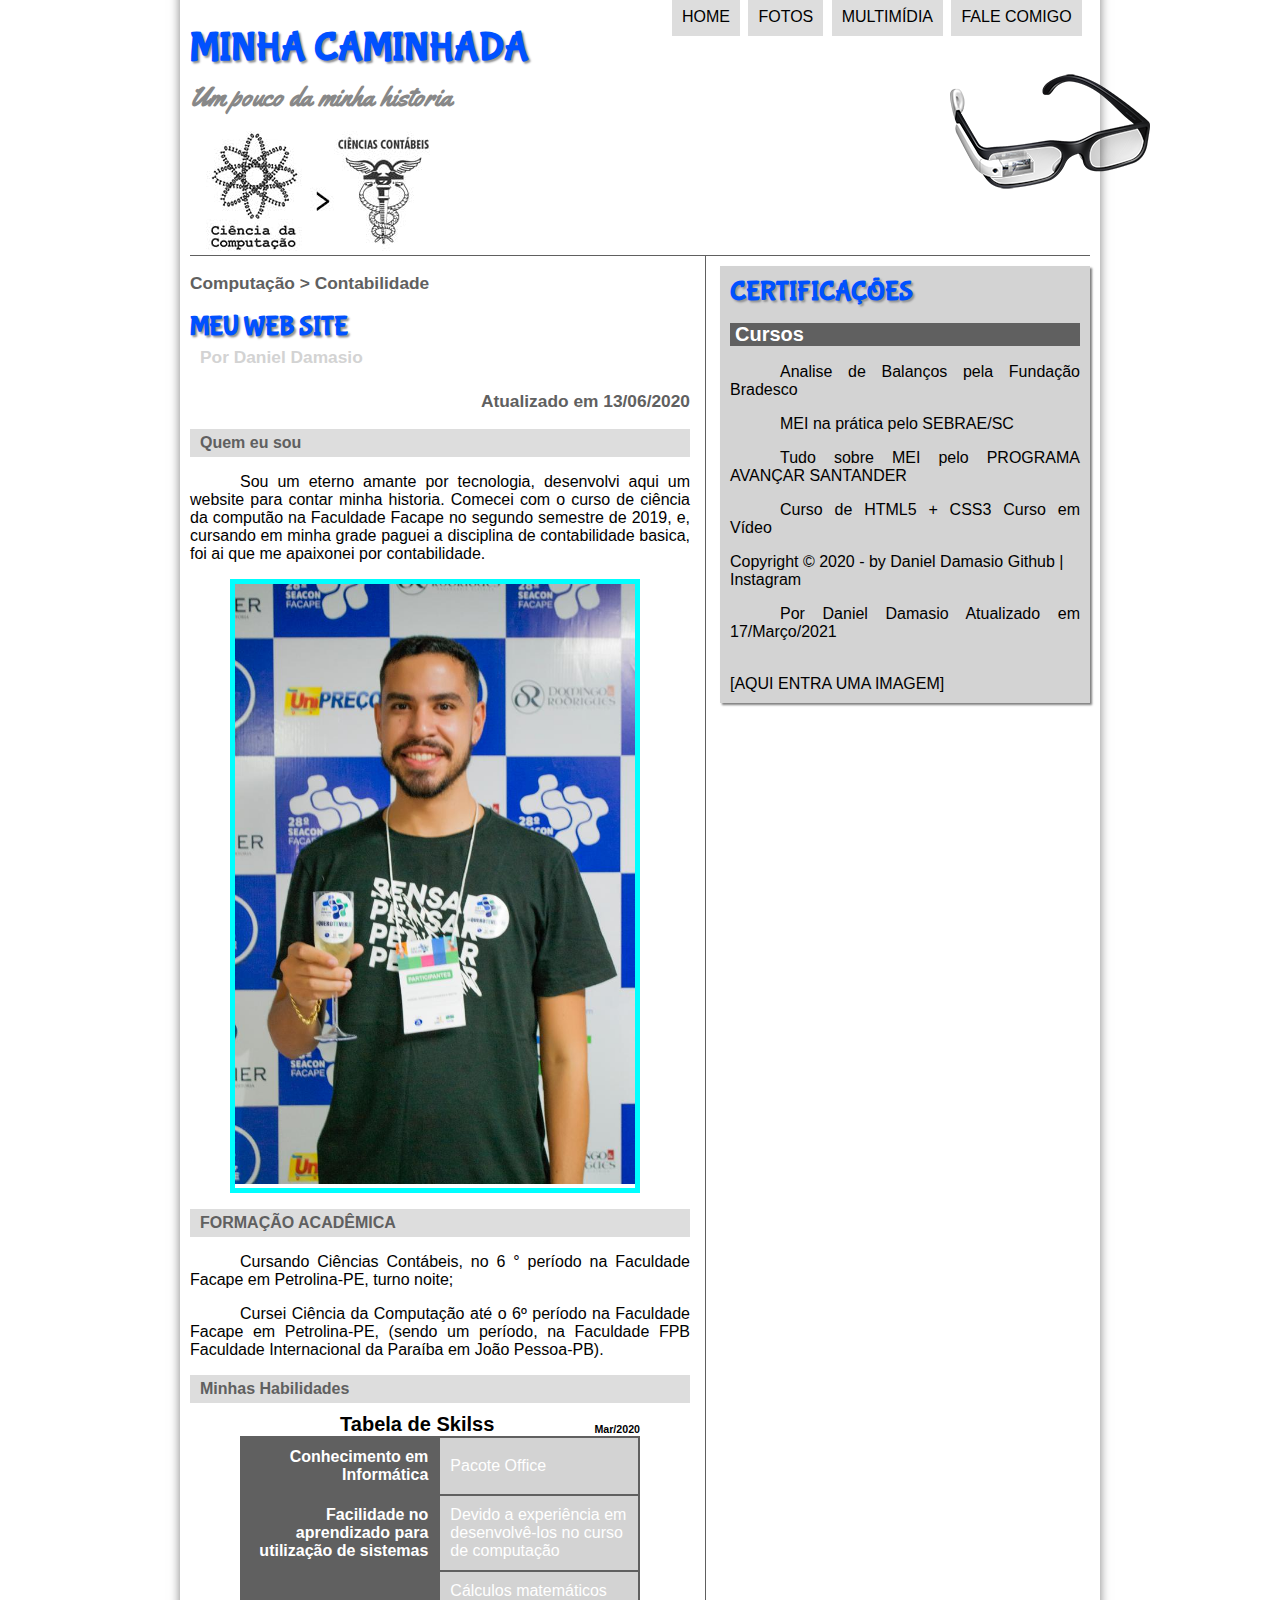
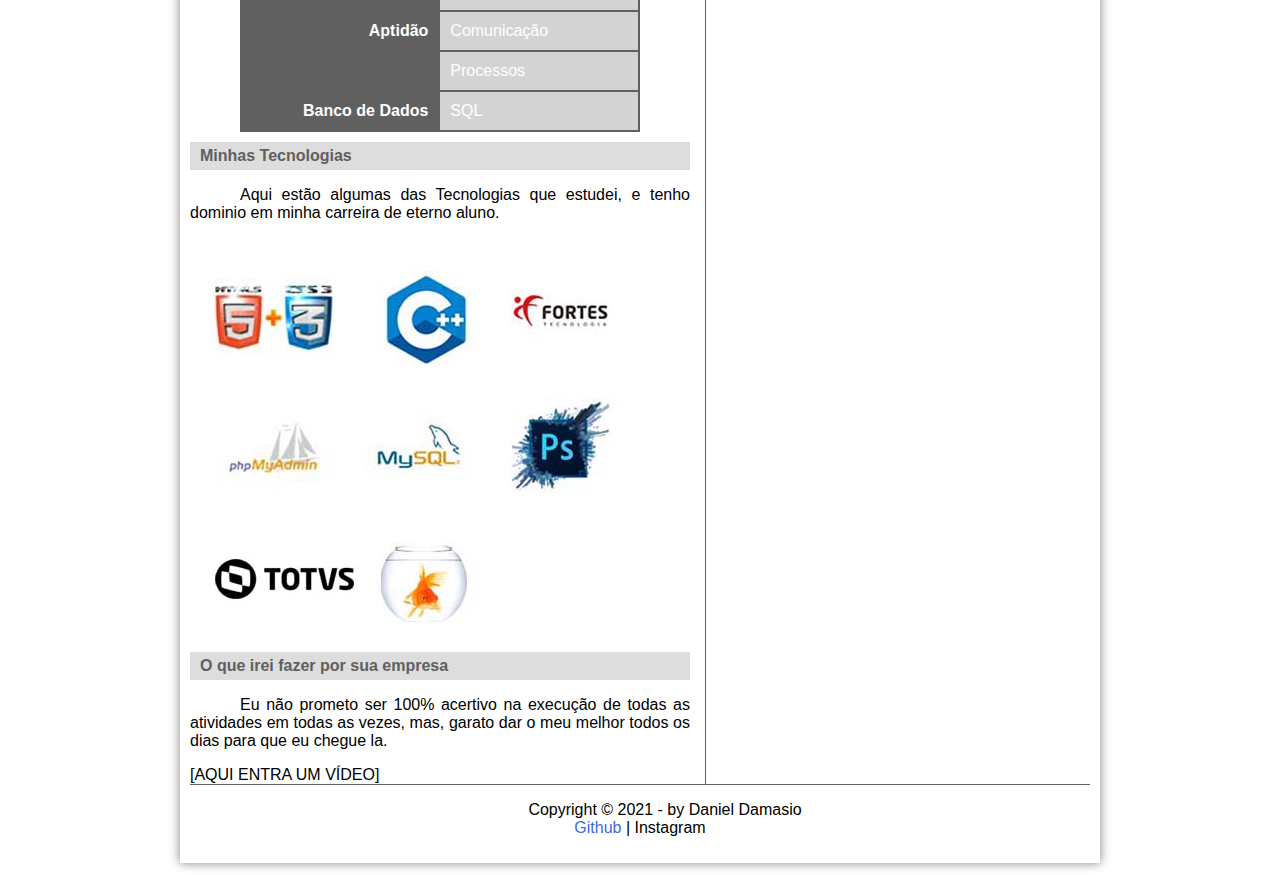
==== index.html @ c967d86a "subi os arquivos do meu site" ====
﻿<!DOCTYPE html>

<html lang="pt-br">
<head>

    <meta charset="utf-8" />
    <title>www.Daniel.com.br</title>
    <link rel="stylesheet" type="text/css" href="estilos.css" />
    <script language="text/javascript" src="_pacote/_javascript/funcoes.js"></script>

</head>

<body>
    
    <div id="interface">
        <header id="cabecalho">

            <h1> MINHA CAMINHADA </h1>
            <h2>Um pouco da minha historia</h2>

            <img id="icone" src="_pacote/_imagens/glass-oculos-preto-peq.png" /> 

             <nav id="menu" onmouseout="mudaFoto('_pacote/_imagens/glass-oculos-preto-peq.png')">
                <h1>Menu Principal</h1>
                <ul type="disc">
                    <li onmousemove="mudaFoto('_pacote/_imagens/home.png')"><a href="_pacote/index.html">Home</a></li>
                    <li onmouseover="mudaFoto('_pacote/_imagens/fotos.png')"><a href="_pacote/fotos.html">Fotos</a></li>
                    <li onmouseover="mudaFoto('_pacote/_imagens/multimidia.png')"><a href="_pacote/multimidia.html">Multimídia</a></li>
                    <li onmouseover="mudaFoto('_pacote/_imagens/contato.png')"><a href="_pacote/fale-conosco.html">Fale comigo</a></li>
                </ul type="disc">
            </nav> 
        </header>
        <section id="corpo">
            <article id="noticia-principal">
                <header id="cabecalho-artigo">
                    <hgroup>
                        <h3>Computação > Contabilidade</h3>
                        <h1>MEU WEB SITE</h1>
                        <h2>Por Daniel Damasio</h2>
                        <h3 class="direita">Atualizado em 13/06/2020</h3>
                    </hgroup>
                </header>
                <h2>Quem eu sou</h2>
                <p style="text-align: justify;">Sou um eterno amante por tecnologia, desenvolvi aqui um website para contar minha historia. Comecei com o curso de ciência da computão na Faculdade Facape no segundo semestre de 2019, e, cursando em minha grade paguei a disciplina de contabilidade basica, foi ai que me apaixonei por contabilidade. </p>

                <figure class="foto-legenda">

                    <img id="icone" src="_pacote/_meustrabalhos/_eu_facape.jpg" />
                    <figcaption>
                        <h3> Computação</h3>
                        <p>Contabilidade</p>
                    </figcaption>

                </figure>

                <h2>FORMAÇÃO ACADÊMICA</h2>
                <p>Cursando Ciências Contábeis, no 6 ° período na Faculdade Facape em Petrolina-PE, turno noite;</p>
                <p>Cursei Ciência da Computação até o 6º período na Faculdade Facape em Petrolina-PE, (sendo um período, na Faculdade FPB Faculdade Internacional da Paraíba em João Pessoa-PB).</p>
                    
                <h2>Minhas Habilidades</h2>
                <table id="tabelaspec">
                    <caption><b> Tabela de Skilss <span>Mar/2020</span></b></caption>
                    <tr><td class="ce">Conhecimento em Informática</td><td class="cd">Pacote Office</td></tr>
                    <tr><td rowspan="2" class="ce">Facilidade no aprendizado para utilização de sistemas</td><td class="cd">Devido a experiência em desenvolvê-los no curso de computação</td></tr>
                    <tr><td class="cd">Cálculos matemáticos</td></tr>
                    <tr><td rowspan="2" class="ce">Aptidão</td> <td class="cd">Comunicação</td></tr>
                    <tr><td class="cd">Processos</td></tr>
                    <tr><td class="ce">Banco de Dados</td> <td class="cd">SQL</td></tr>
                </table>
                <h2>Minhas Tecnologias</h2>
                <p>Aqui estão algumas das Tecnologias que estudei, e tenho dominio em minha carreira de eterno aluno.</p>
                <img id="" src="_pacote/_minhastecnologias/_tecnologias.jpg" />
                <h2>O que irei fazer por sua empresa</h2>
                <p>Eu não prometo ser 100% acertivo na execução de todas as atividades em todas as vezes, mas, garato dar o meu melhor todos os dias para que eu chegue la.</p>

                [AQUI ENTRA UM VÍDEO]
            </article>
        </section>

        <aside id="lateral">
            <h1>CERTIFICAÇÕES</h1>
            <h2>Cursos</h2>
            <p>Analise de Balanços pela Fundação Bradesco</p>
            <p>MEI na prática pelo SEBRAE/SC</p>
            <p>Tudo sobre MEI pelo PROGRAMA AVANÇAR SANTANDER</p>
            <p>Curso de HTML5 + CSS3 Curso em Vídeo</p>
            Copyright &copy; 2020 - by Daniel Damasio Github | Instagram


            <p>
                Por Daniel Damasio Atualizado em 17/Março/2021
            </p>
            <br />[AQUI ENTRA UMA IMAGEM]
        </aside>
        <footer id="rodape">
            <p>
                Copyright &copy; 2021 - by Daniel Damasio <br />
                <a href="https://www.youtube.com/channel/UCUN9lhwfMJRxMVuet7Shg0w" target="_blank"> Github  </a>
                | Instagram
            </p>
        </footer>

    </div>
</body>
</html>
---- estilos.css ----
﻿
@charset "UTF-8";
@import url('https://fonts.googleapis.com/css2?family=Yellowtail&display=swap');
@font-face {
    font-family: 'FonteLogo';
    src: url("_pacote/_fonts/bubblegum-sans-regular.otf");
}


body {
    font-family: Arial, sans-serif;
    color: black;
}

/* Formatando Interface*/

div#interface {
    width: 900px;
    background-color: #ffffff;
    margin: -20px auto 10px auto;
    box-shadow: 0px 0px 10px rgba(0,0,0,0.5);
    padding: 10px;
}

h1 {
    font-family: FonteLogo;
    font-size: 30pt;
    color: rgb(0, 81, 255);
    text-shadow: 2px 2px 2px rgb(147, 147, 148);
    padding: 0px;
    margin-bottom: 0px
}

p {
    text-align: justify;
    text-indent: 50px;
}

a{
    color: royalblue;
    text-decoration: none;
}
a:hover{
    text-decoration: underline;
}

header#cabecalho img#icone{
    position: absolute;
    left: 950px;
    top: 70px;
}

header#cabecalho {
    border-bottom: 1px #606060 solid;
    height: 230px;
    background: url("_pacote/_imagens/_cursos.jpg")no-repeat 0px 90px;
}
header#cabecalho h2 {
    font-family: 'Yellowtail', cursive;
    font-size: 20pt;
    color: #888888;
    padding: 0px;
    margin-top: 8px;
}

/*Formatação de imagens com Legendas*/ 
figure.foto-legenda{
    position: relative;
    border: 5px solid aqua;
    box-shadow: 1px 1px 5px white;
    width: 400px;

}

figure.foto-legenda img{
    width: 100%;
    height: 100%;
}

figure.foto-legenda figcaption {
    position: absolute;
    top: 0px;
    color: white;
    background-color: rgba(0,0,0,.4);
    opacity: 0;
    width: 100%;
    height: 100%;
    padding: 10px;
    box-sizing: border-box;
    transition: opacity 1s;
}

figure.foto-legenda:hover figcaption{
    opacity:1;
}
/*Formatação do Menu*/

nav#menu{
   display: block;
}
nav#menu ul {
   list-style: none;
   text-transform: uppercase;
   position: absolute; 
   top: -20px;
   left: 630px;
}
    
nav#menu li{
    display: inline-block;
    background-color: #dddddd;
    padding: 10px;
    margin: 2px;
    transition: 1s;
}
nav#menu li:hover{
    background-color: #606060;
}

nav#menu a{
    color: #000000;
    text-decoration: none;

}

nav#menu a:hover{
    color: #ffffff;
    text-decoration: underline;
}
nav#menu h1{
    display: none;

}
    
/* Dividindo em blocos a Interface*/

section#corpo {
    display: block;
    width: 500px;
    float: left;
    border-right: 1px solid #606060;
    padding-right: 15px;
}

article#noticia-principal h2{
    font-size: 12pt;
    color: #606060;
    background-color: #dddddd;
    padding: 5px 0px 5px 10px;
    margin: 10px 0px 10px 0px;
   
}

header#cabecalho-artigo h1{
    font-family: FonteLogo, sans-serif;
    font-size: 20pt;
    margin-bottom: 0px;
    margin-top: 0px;
}
header#cabecalho-artigo h2{
    font-size: 13pt;
    margin: 0px;
    background-color: #ffffff;
    color: lightgray;
}
header#cabecalho-artigo h3{
    font-size: 13pt;
    color: #606060;   
}
.direita {
    text-align: right;
}

aside#lateral {
    display: block;
    width: 350px;
    float: right;
    background-color: lightgray;
    padding: 10px;
    margin-top: 10px;
    box-shadow: 2px 2px 2px rgba(0, 0, 0, .5);
}
    
aside#lateral h1{
    font-family: FonteLogo, sans-serif;
    font-size: 20pt;
    margin-top: 0px;
}
aside#lateral h2{
    background-color: #606060;
    font-size: 15pt;
    color: white;
    padding-left: 5px;
}
footer#rodape{
    border-top: 1px solid #606060;
    clear: both;
}
footer#rodape p{
    text-align: center;  
}

/*Formatacao de tabelas e em suas classes*/

table#tabelaspec {
    border: 1px solid #606060;
    border-spacing: 0px;
    margin-left: auto;
    margin-right: auto;
    width: 80%;

}
table#tabelaspec td {
    border: 1px solid #606060;
    padding: 10px;
    text-align: center;
    vertical-align: middle;
}
table#tabelaspec td.ce{
    color: #ffffff;
    background-color: #606060;
    vertical-align: top;
    text-align: right;
    font-weight: bolder;
}
table#tabelaspec td.cd{
    background-color: lightgray;
    color: white;
    text-align: left;
}
table#tabelaspec caption{
    font-size: 15pt;
    color: black;
    font-weight: bolder;
}
table#tabelaspec caption span{
    display: block;
    float: right;
    color: black;
    font-size: 8pt;
    margin-top: 10px;
}
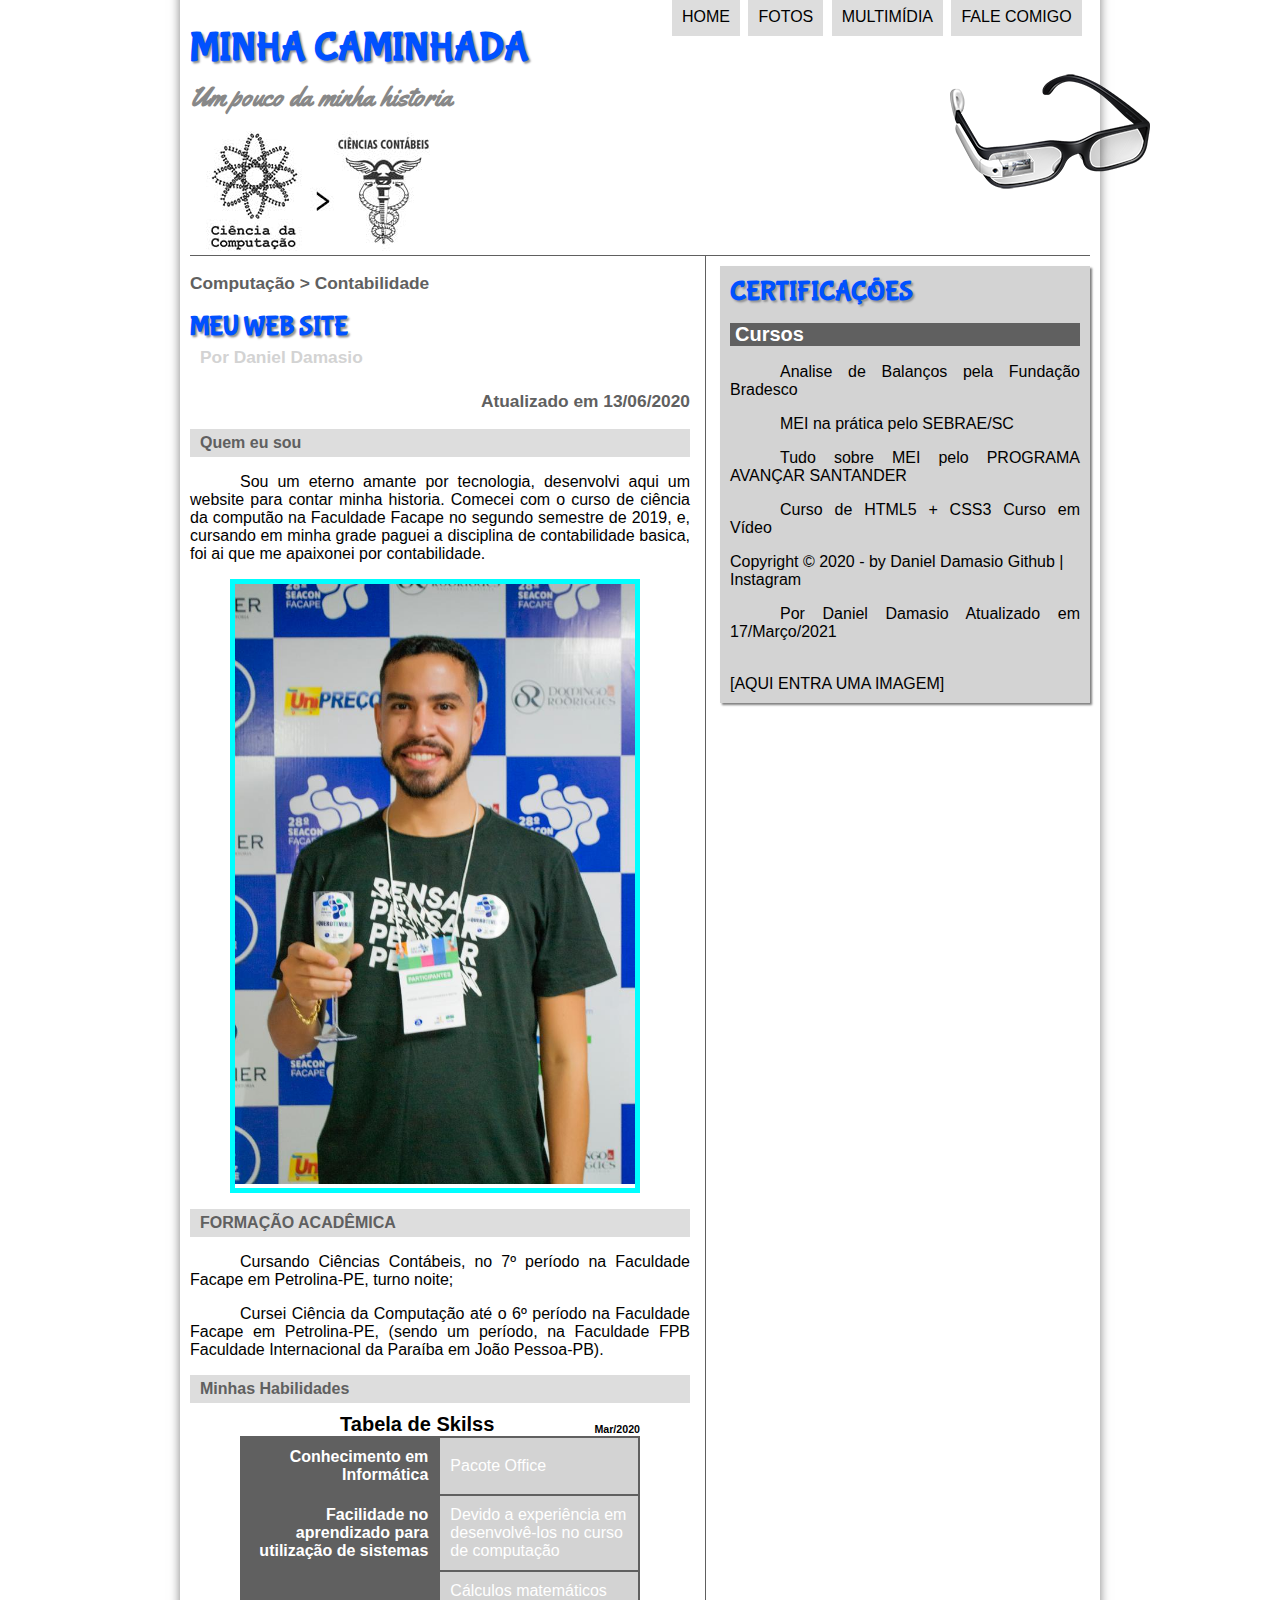
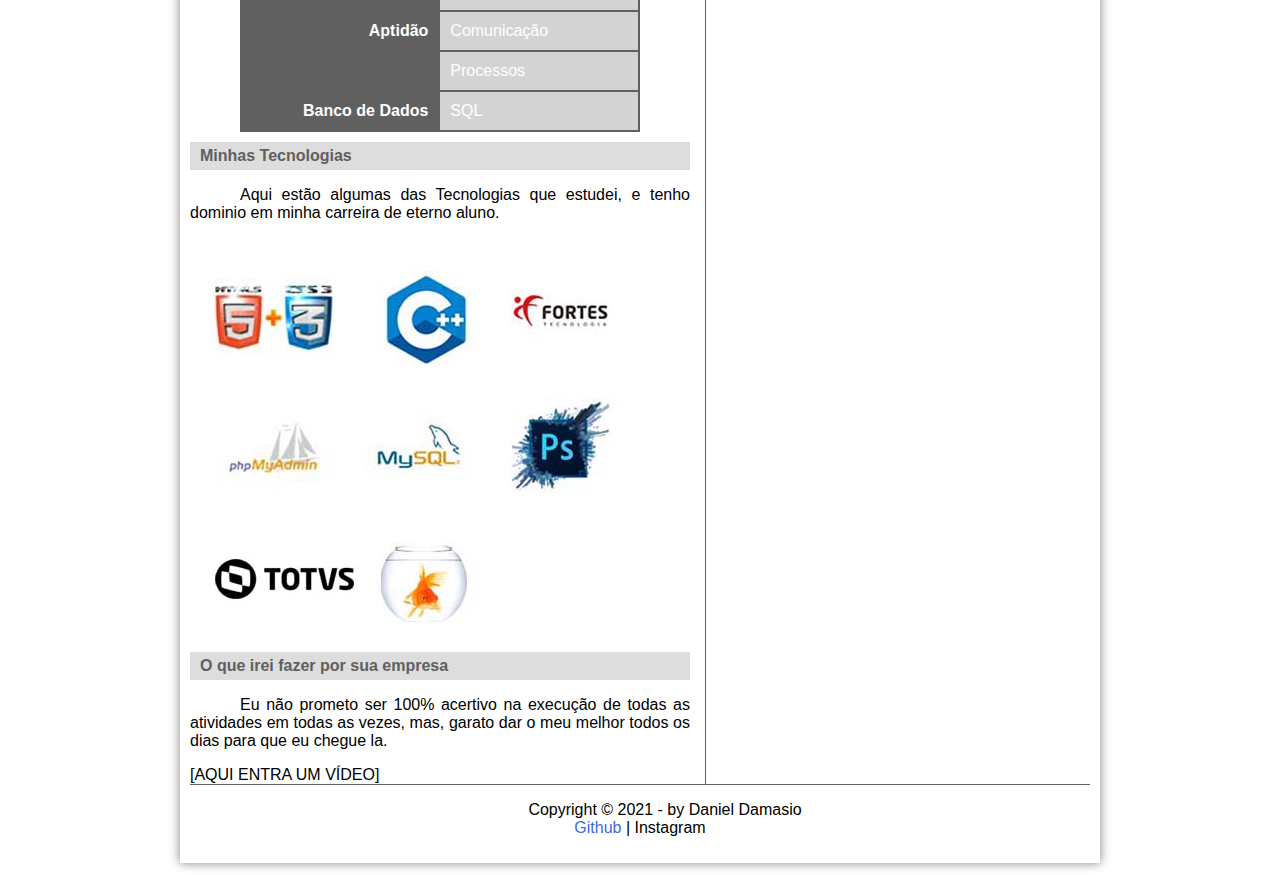
==== commit 427064ed: "Update index.html" ====
--- a/index.html
+++ b/index.html
@@ -54,7 +54,7 @@
                 </figure>
 
                 <h2>FORMAÇÃO ACADÊMICA</h2>
-                <p>Cursando Ciências Contábeis, no 6 ° período na Faculdade Facape em Petrolina-PE, turno noite;</p>
+                <p>Cursando Ciências Contábeis, no 7º período na Faculdade Facape em Petrolina-PE, turno noite;</p>
                 <p>Cursei Ciência da Computação até o 6º período na Faculdade Facape em Petrolina-PE, (sendo um período, na Faculdade FPB Faculdade Internacional da Paraíba em João Pessoa-PB).</p>
                     
                 <h2>Minhas Habilidades</h2>
@@ -102,4 +102,4 @@
 
     </div>
 </body>
-</html>+</html>
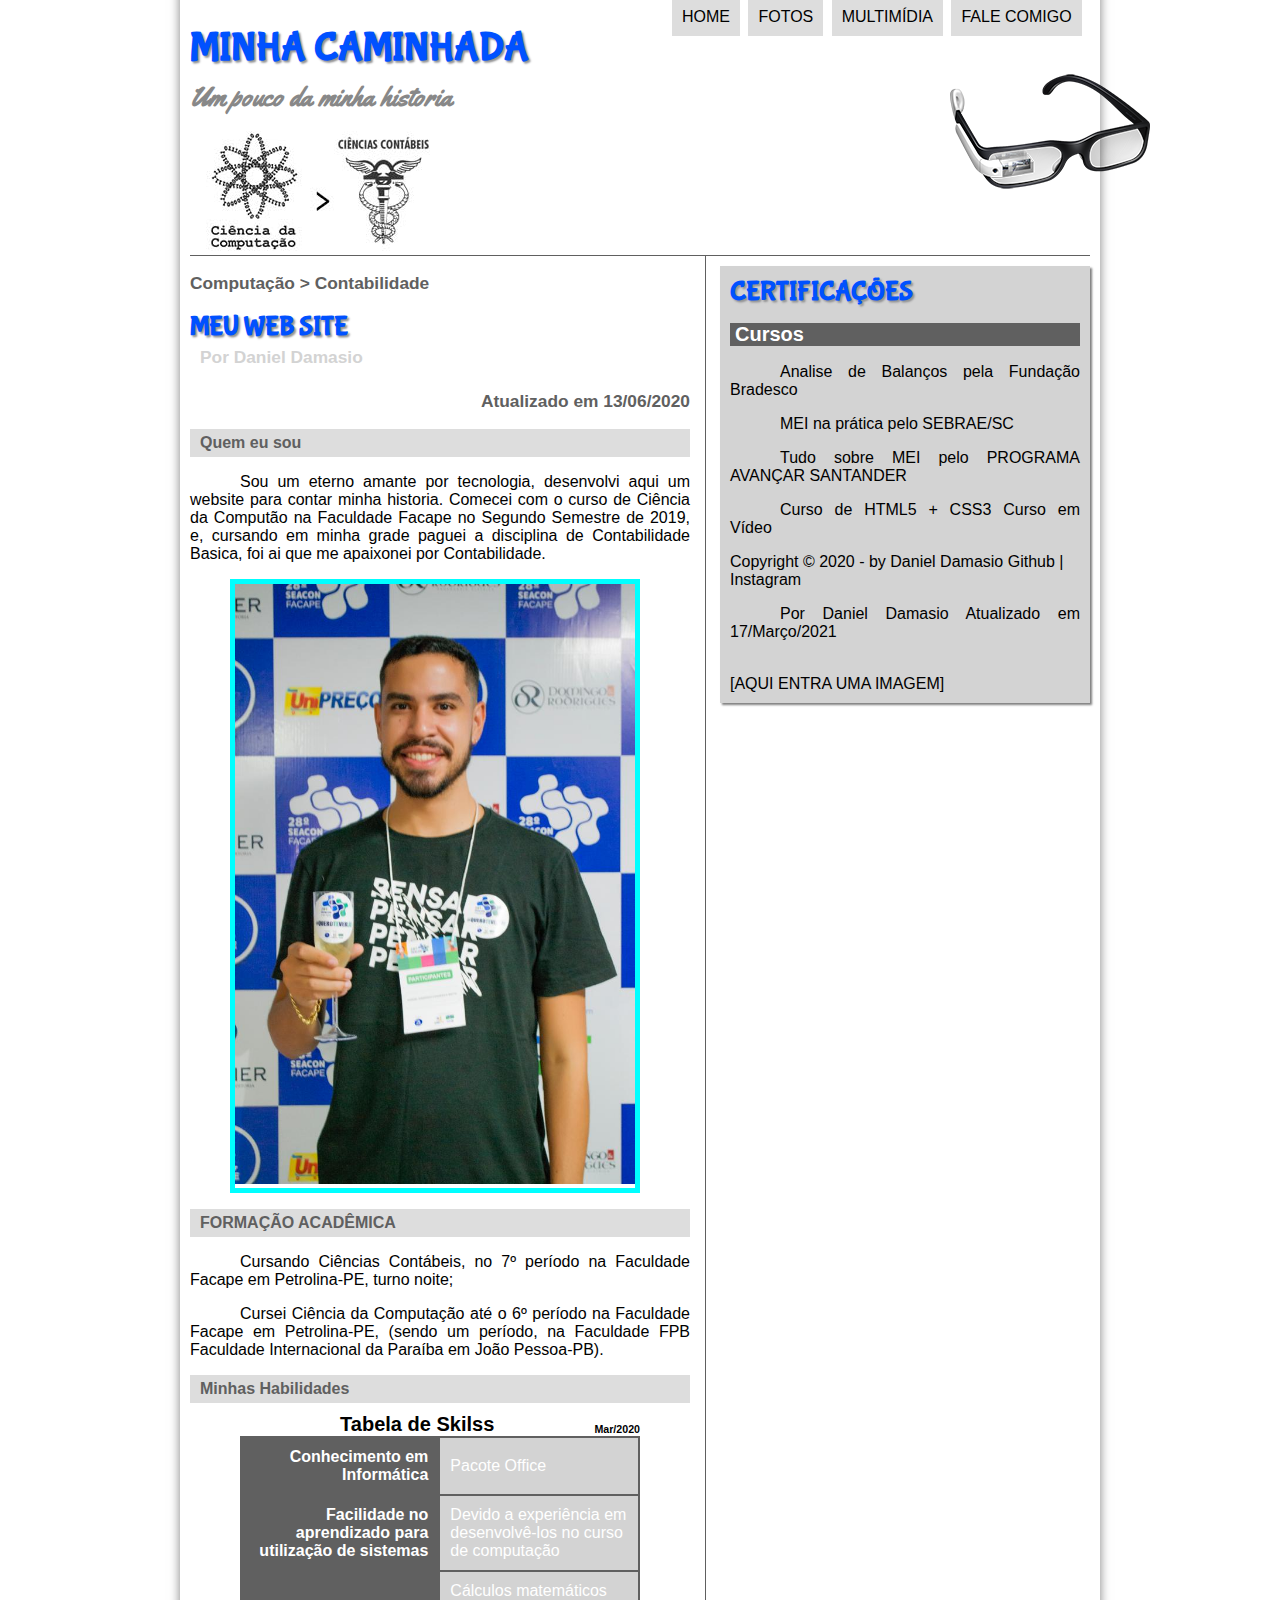
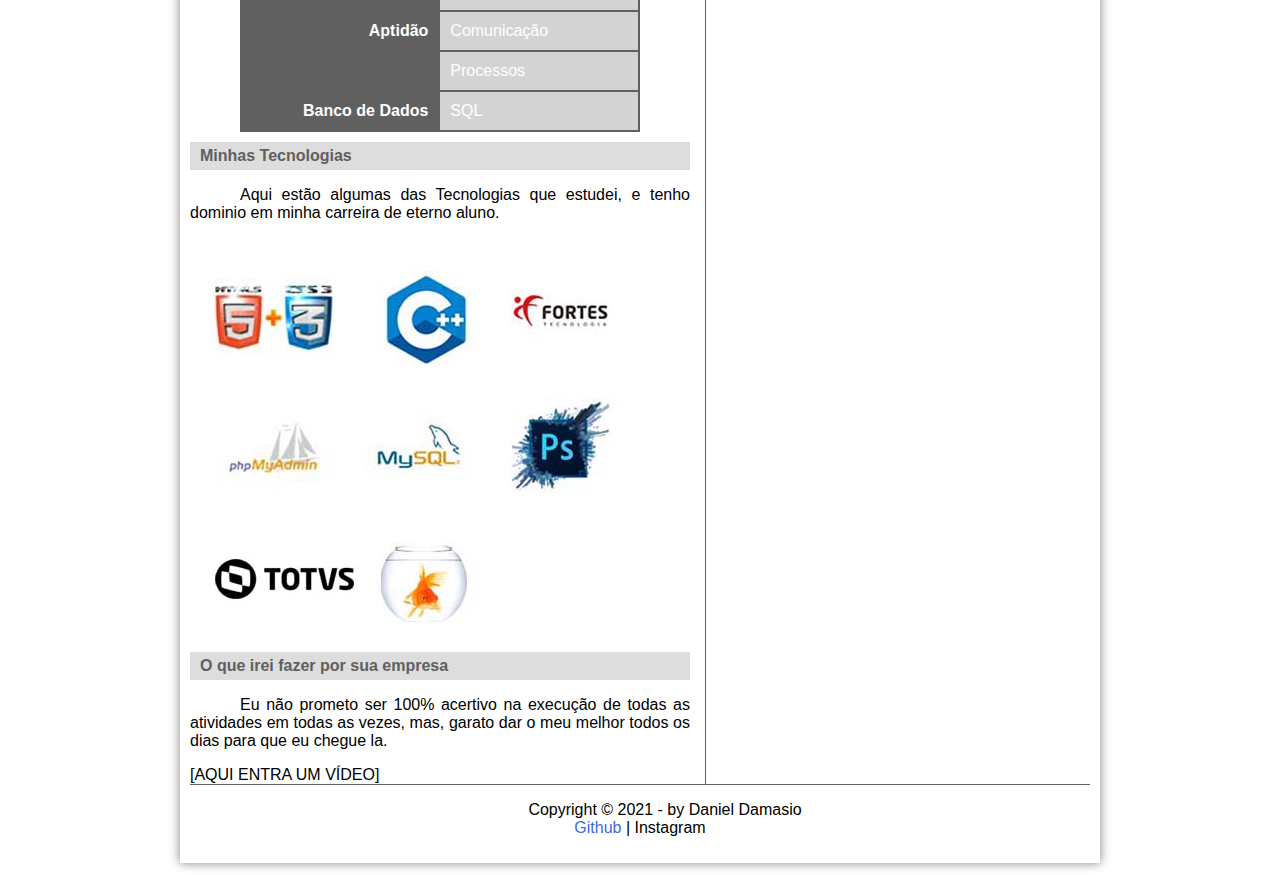
==== commit 03c87f09: "Update index.html" ====
--- a/index.html
+++ b/index.html
@@ -41,7 +41,7 @@
                     </hgroup>
                 </header>
                 <h2>Quem eu sou</h2>
-                <p style="text-align: justify;">Sou um eterno amante por tecnologia, desenvolvi aqui um website para contar minha historia. Comecei com o curso de ciência da computão na Faculdade Facape no segundo semestre de 2019, e, cursando em minha grade paguei a disciplina de contabilidade basica, foi ai que me apaixonei por contabilidade. </p>
+                <p style="text-align: justify;">Sou um eterno amante por tecnologia, desenvolvi aqui um website para contar minha historia. Comecei com o curso de Ciência da Computão na Faculdade Facape no Segundo Semestre de 2019, e, cursando em minha grade paguei a disciplina de Contabilidade Basica, foi ai que me apaixonei por Contabilidade. </p>
 
                 <figure class="foto-legenda">
 
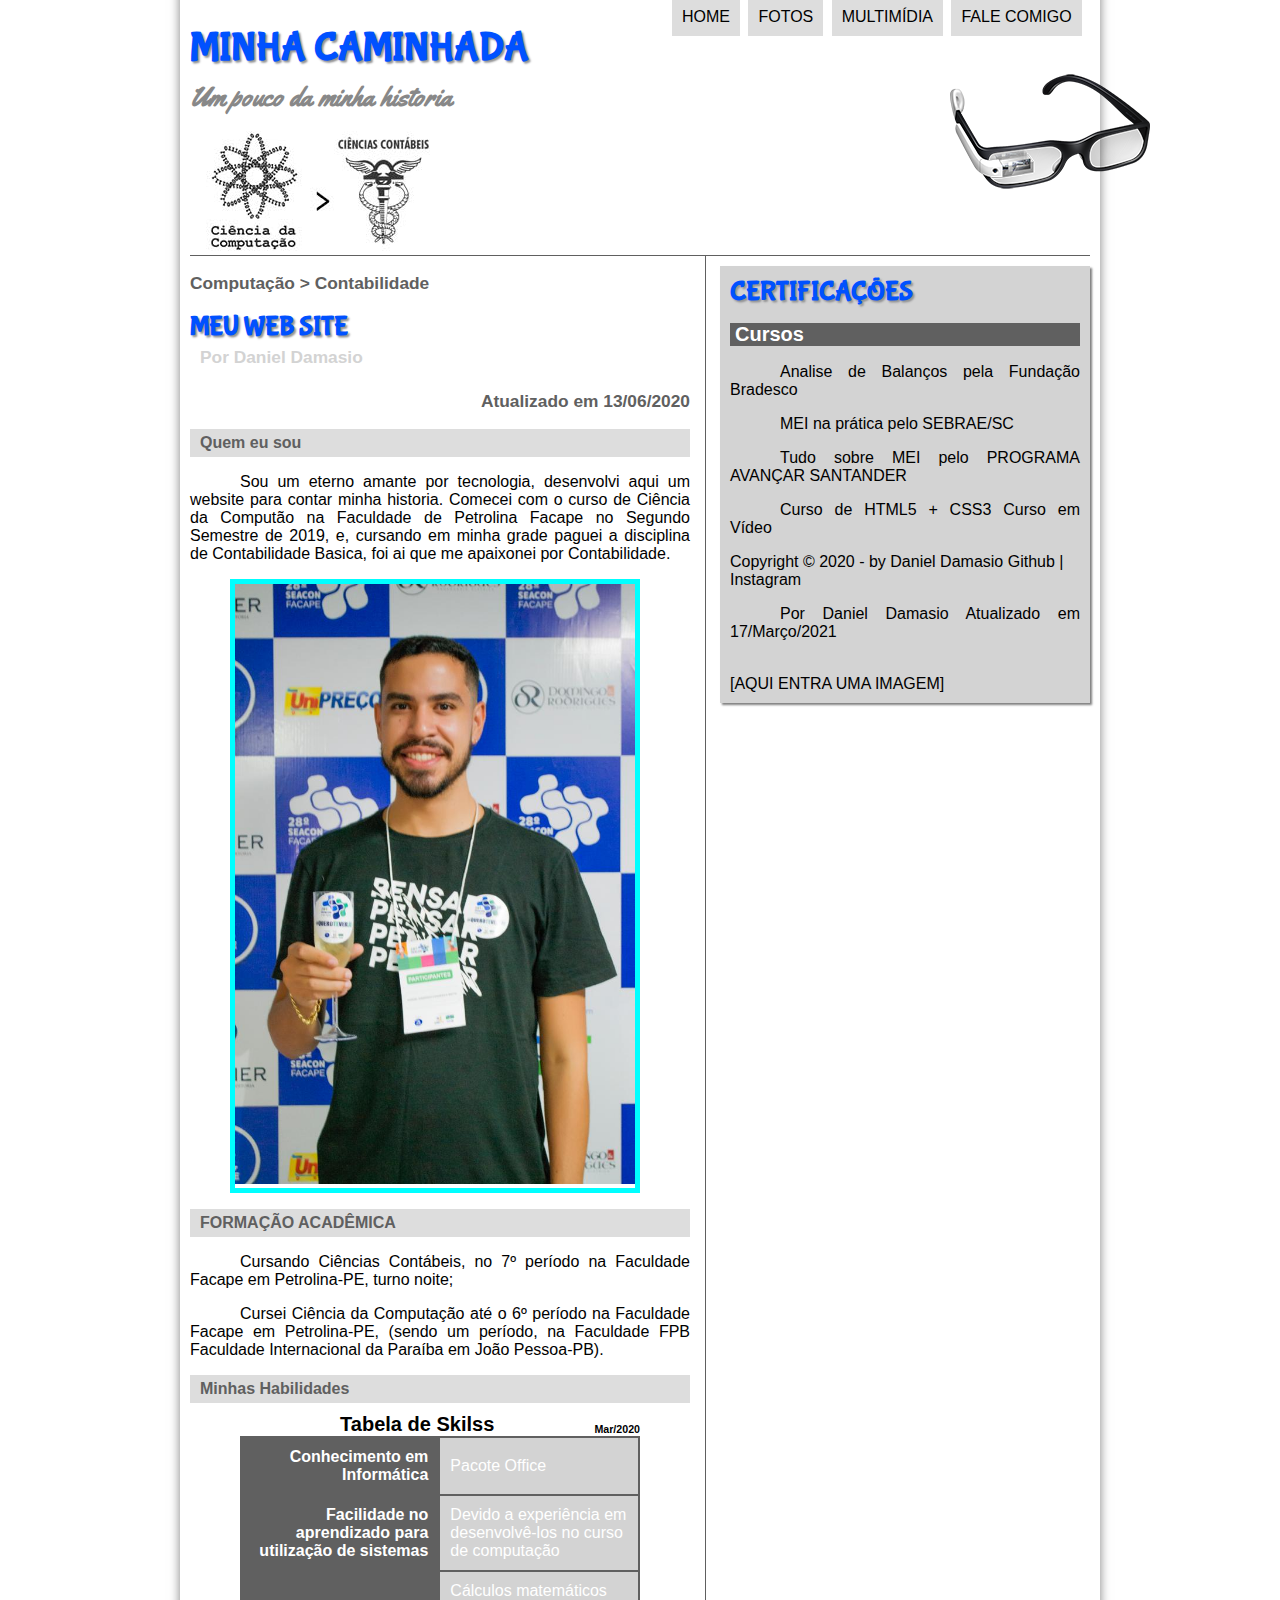
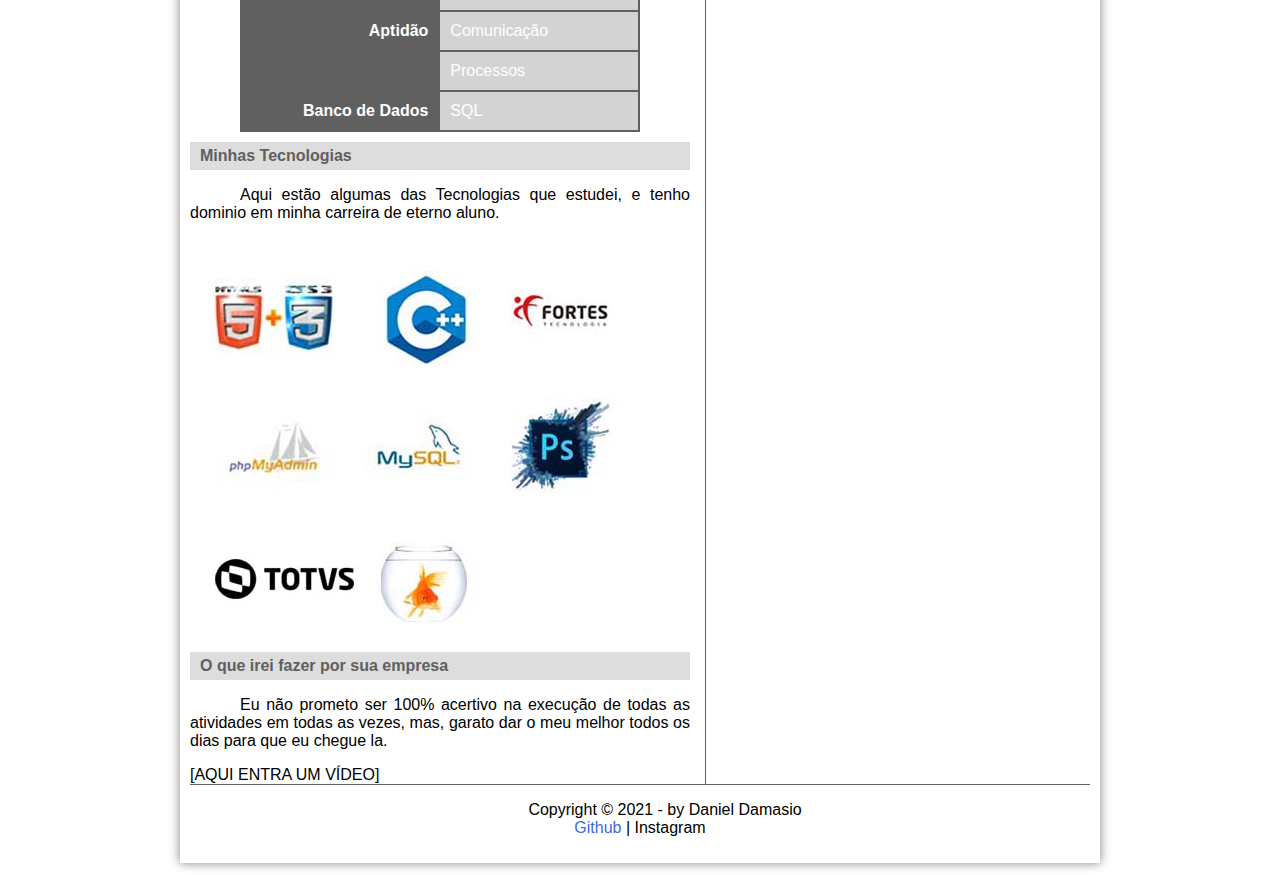
==== commit 88cc5529: "Update index.html" ====
--- a/index.html
+++ b/index.html
@@ -41,7 +41,7 @@
                     </hgroup>
                 </header>
                 <h2>Quem eu sou</h2>
-                <p style="text-align: justify;">Sou um eterno amante por tecnologia, desenvolvi aqui um website para contar minha historia. Comecei com o curso de Ciência da Computão na Faculdade Facape no Segundo Semestre de 2019, e, cursando em minha grade paguei a disciplina de Contabilidade Basica, foi ai que me apaixonei por Contabilidade. </p>
+                <p style="text-align: justify;">Sou um eterno amante por tecnologia, desenvolvi aqui um website para contar minha historia. Comecei com o curso de Ciência da Computão na Faculdade de Petrolina Facape no Segundo Semestre de 2019, e, cursando em minha grade paguei a disciplina de Contabilidade Basica, foi ai que me apaixonei por Contabilidade. </p>
 
                 <figure class="foto-legenda">
 
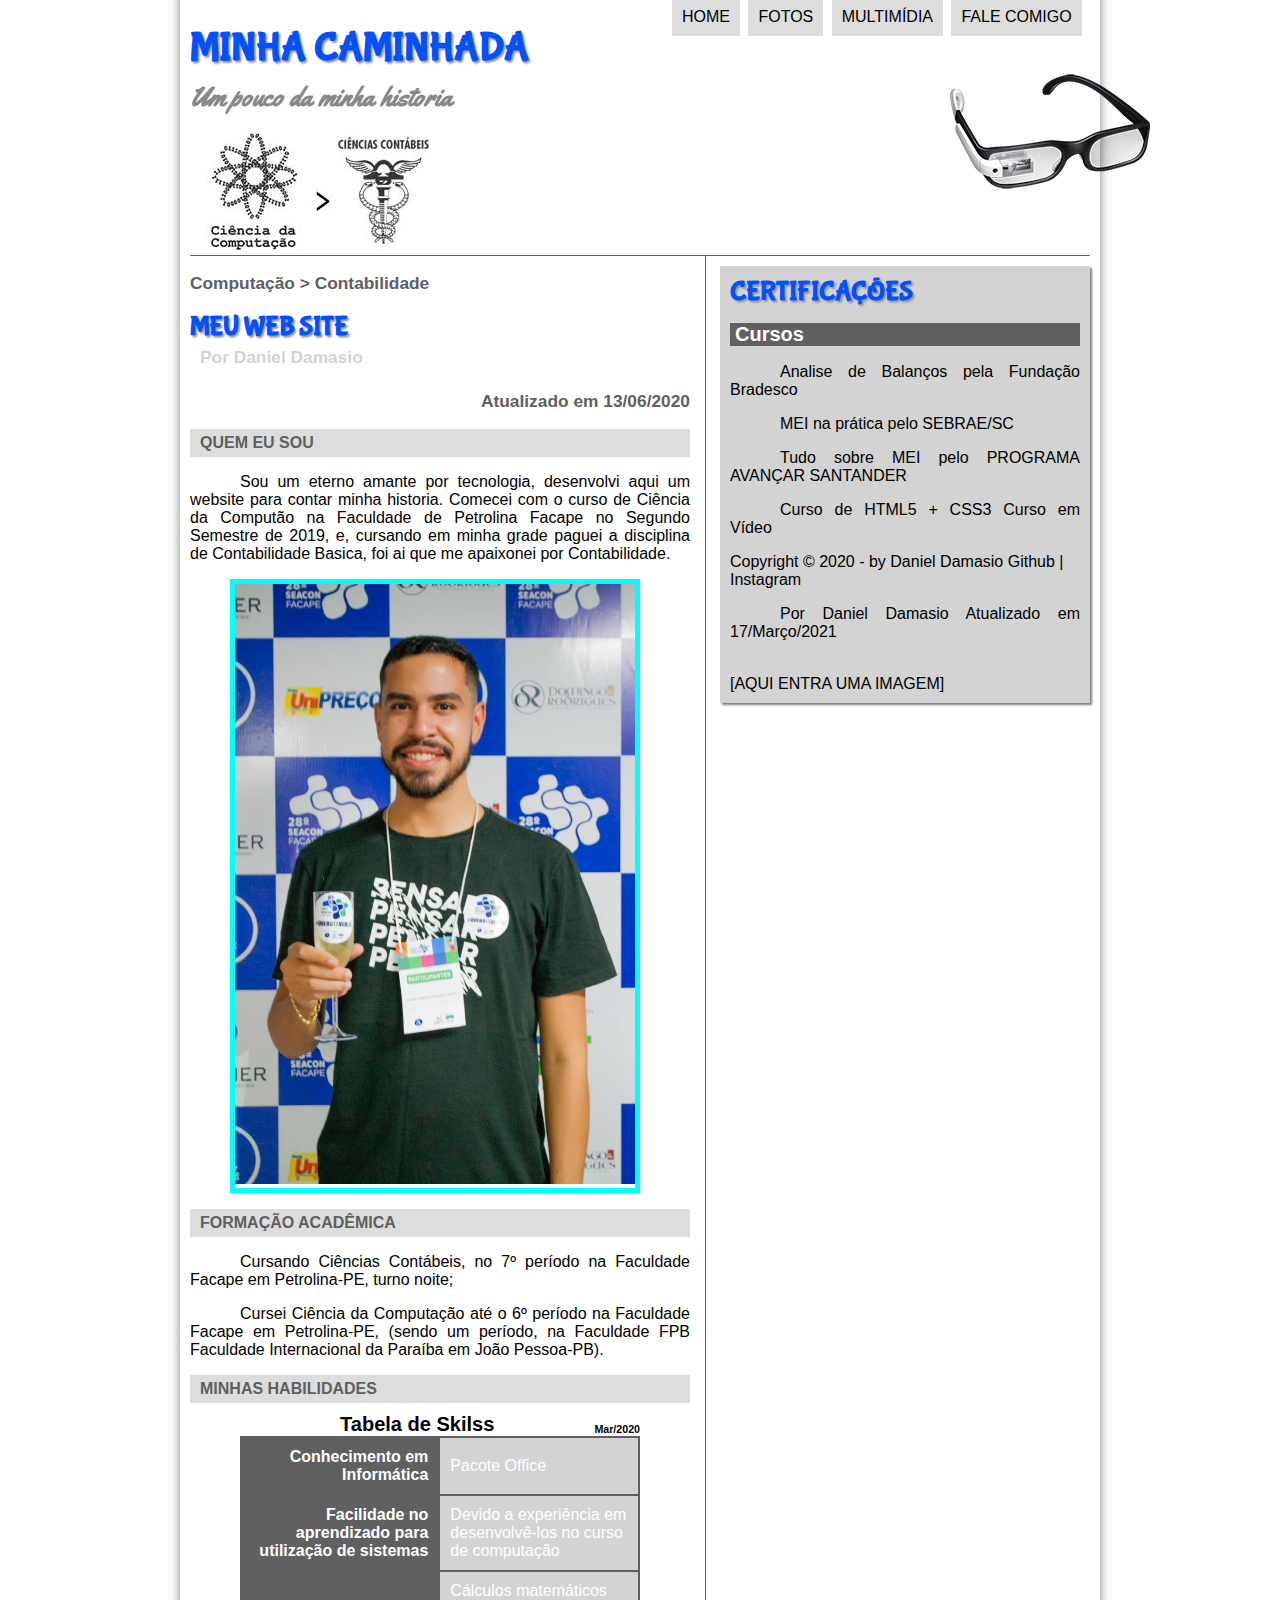
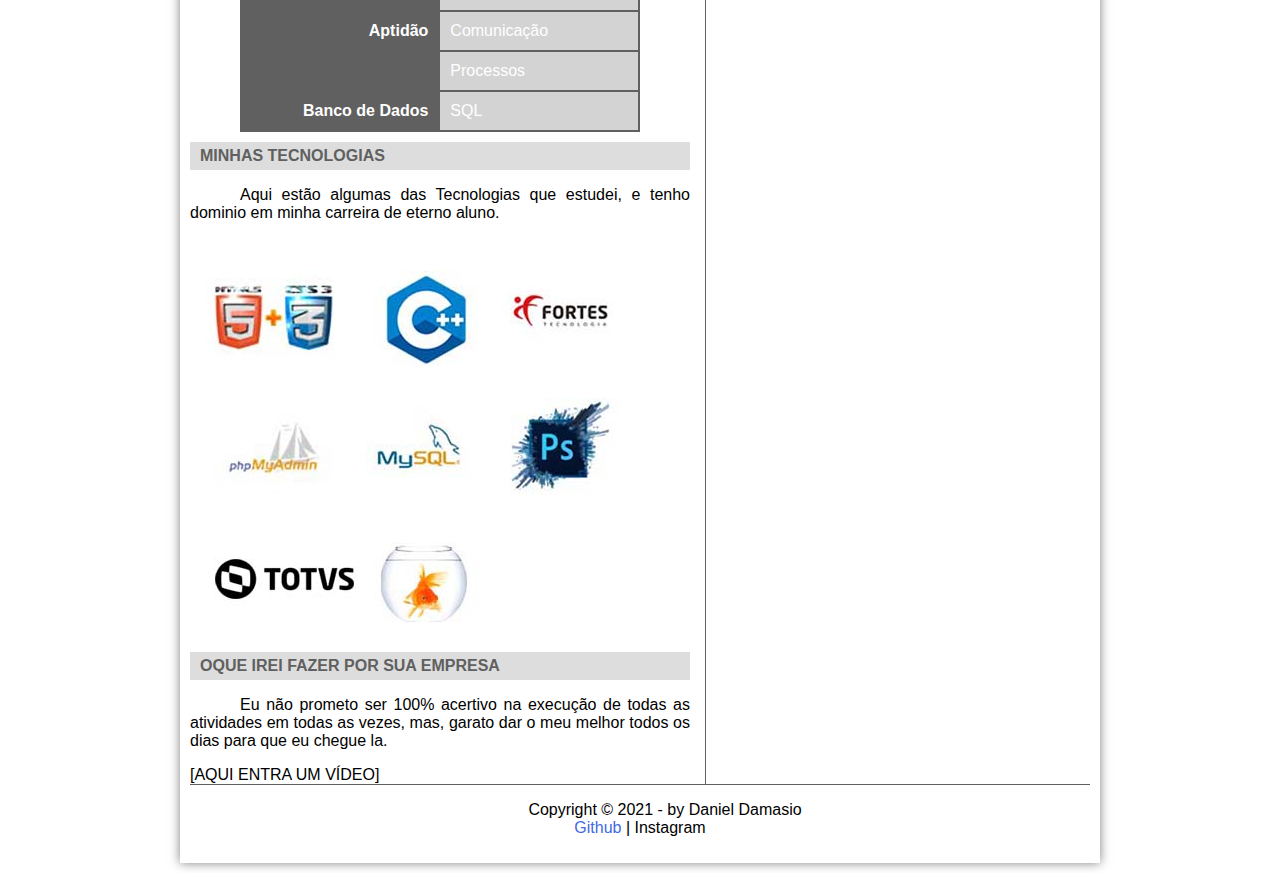
==== commit 969036af: "Update index.html" ====
--- a/index.html
+++ b/index.html
@@ -40,7 +40,7 @@
                         <h3 class="direita">Atualizado em 13/06/2020</h3>
                     </hgroup>
                 </header>
-                <h2>Quem eu sou</h2>
+                <h2>QUEM EU SOU</h2>
                 <p style="text-align: justify;">Sou um eterno amante por tecnologia, desenvolvi aqui um website para contar minha historia. Comecei com o curso de Ciência da Computão na Faculdade de Petrolina Facape no Segundo Semestre de 2019, e, cursando em minha grade paguei a disciplina de Contabilidade Basica, foi ai que me apaixonei por Contabilidade. </p>
 
                 <figure class="foto-legenda">
@@ -57,7 +57,7 @@
                 <p>Cursando Ciências Contábeis, no 7º período na Faculdade Facape em Petrolina-PE, turno noite;</p>
                 <p>Cursei Ciência da Computação até o 6º período na Faculdade Facape em Petrolina-PE, (sendo um período, na Faculdade FPB Faculdade Internacional da Paraíba em João Pessoa-PB).</p>
                     
-                <h2>Minhas Habilidades</h2>
+                <h2>MINHAS HABILIDADES</h2>
                 <table id="tabelaspec">
                     <caption><b> Tabela de Skilss <span>Mar/2020</span></b></caption>
                     <tr><td class="ce">Conhecimento em Informática</td><td class="cd">Pacote Office</td></tr>
@@ -67,10 +67,10 @@
                     <tr><td class="cd">Processos</td></tr>
                     <tr><td class="ce">Banco de Dados</td> <td class="cd">SQL</td></tr>
                 </table>
-                <h2>Minhas Tecnologias</h2>
+                <h2>MINHAS TECNOLOGIAS</h2>
                 <p>Aqui estão algumas das Tecnologias que estudei, e tenho dominio em minha carreira de eterno aluno.</p>
                 <img id="" src="_pacote/_minhastecnologias/_tecnologias.jpg" />
-                <h2>O que irei fazer por sua empresa</h2>
+                <h2>OQUE IREI FAZER POR SUA EMPRESA</h2>
                 <p>Eu não prometo ser 100% acertivo na execução de todas as atividades em todas as vezes, mas, garato dar o meu melhor todos os dias para que eu chegue la.</p>
 
                 [AQUI ENTRA UM VÍDEO]
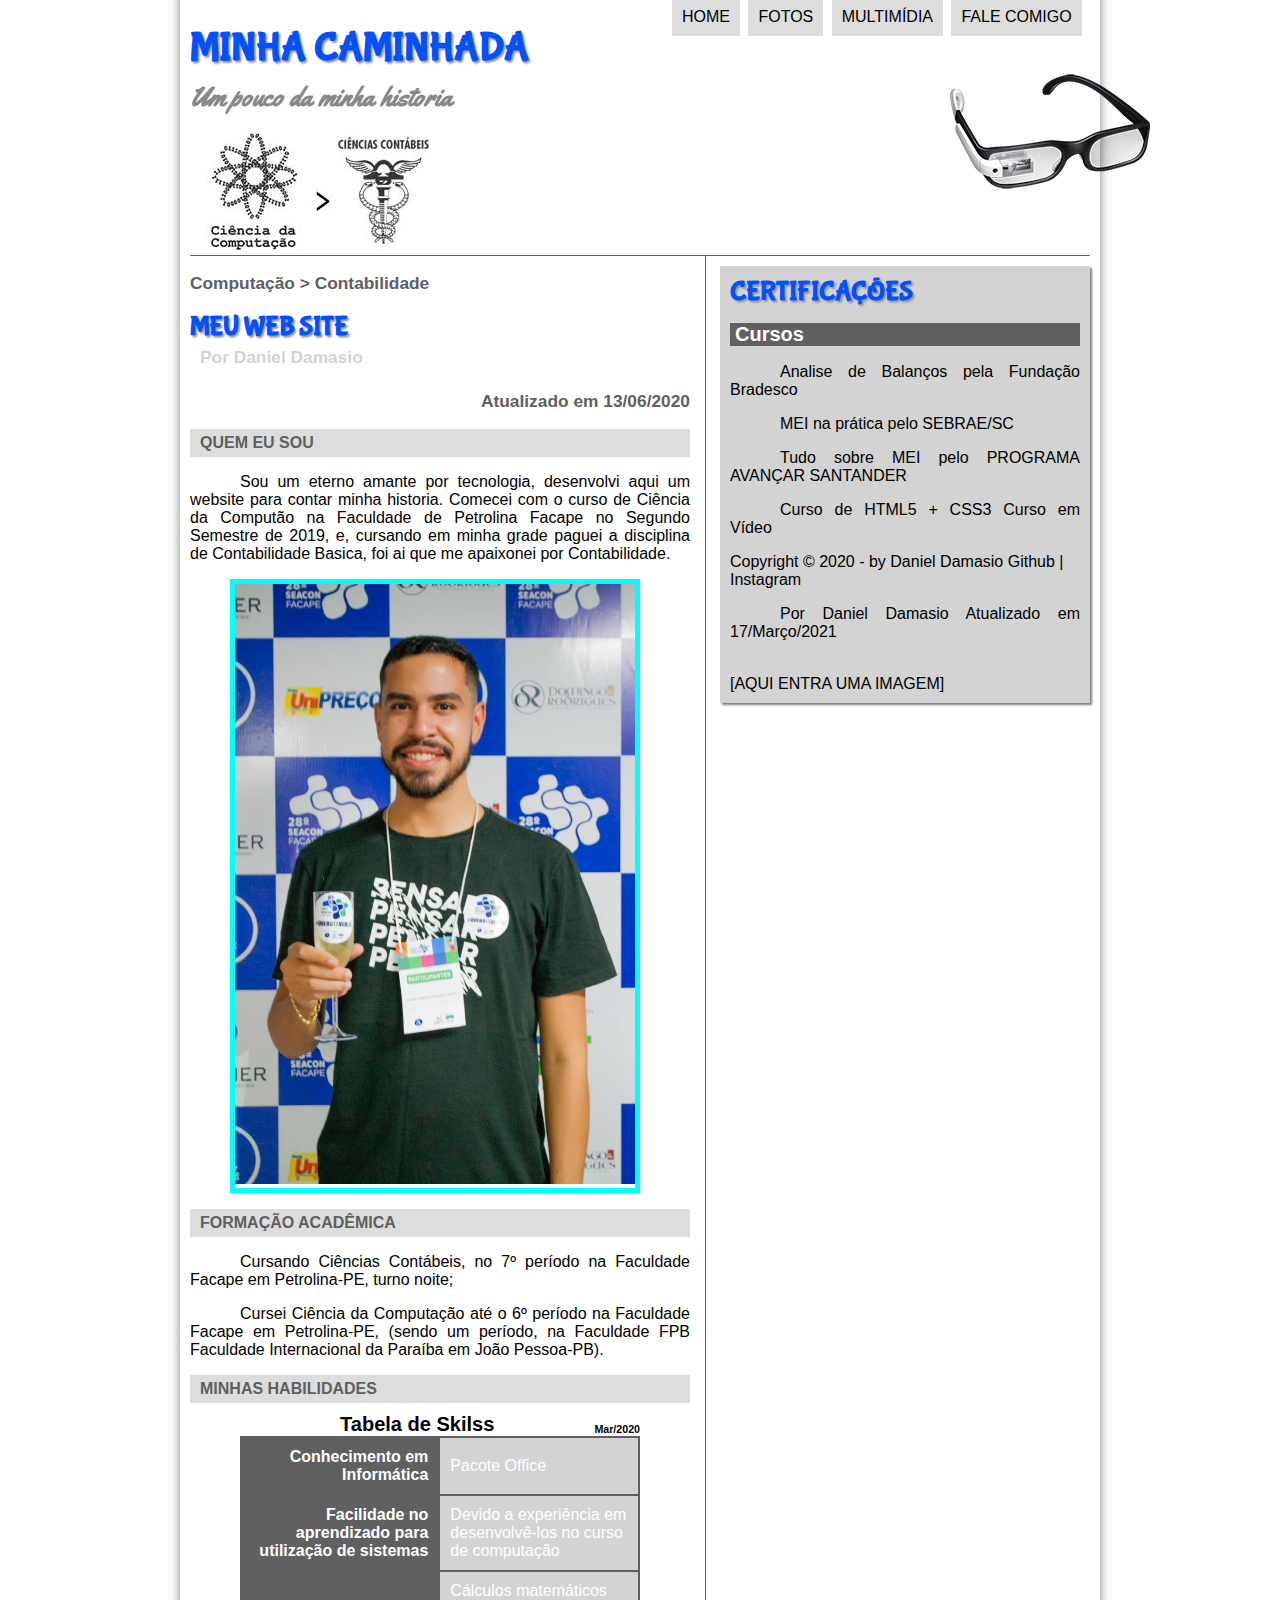
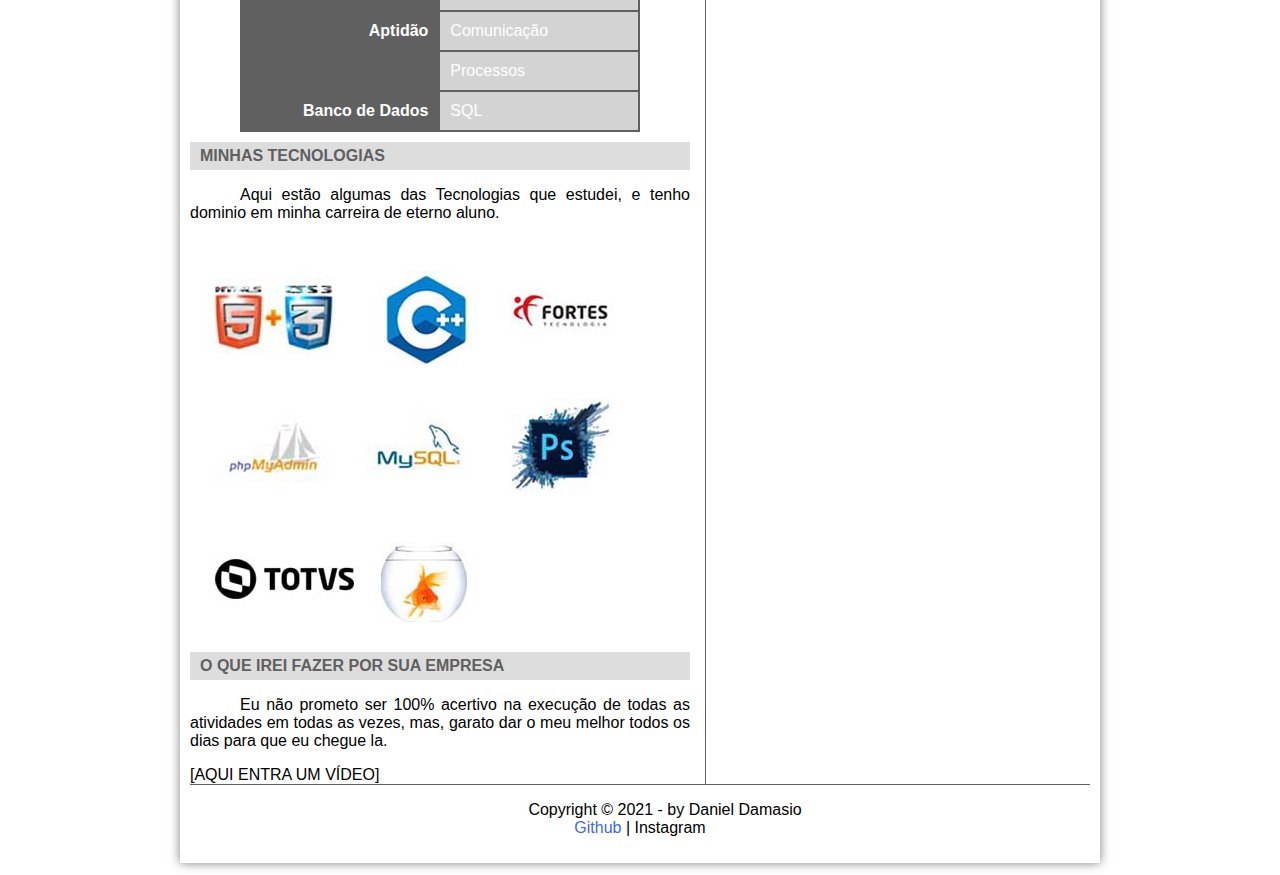
==== commit df2d6687: "Update index.html" ====
--- a/index.html
+++ b/index.html
@@ -70,7 +70,7 @@
                 <h2>MINHAS TECNOLOGIAS</h2>
                 <p>Aqui estão algumas das Tecnologias que estudei, e tenho dominio em minha carreira de eterno aluno.</p>
                 <img id="" src="_pacote/_minhastecnologias/_tecnologias.jpg" />
-                <h2>OQUE IREI FAZER POR SUA EMPRESA</h2>
+                <h2>O QUE IREI FAZER POR SUA EMPRESA</h2>
                 <p>Eu não prometo ser 100% acertivo na execução de todas as atividades em todas as vezes, mas, garato dar o meu melhor todos os dias para que eu chegue la.</p>
 
                 [AQUI ENTRA UM VÍDEO]
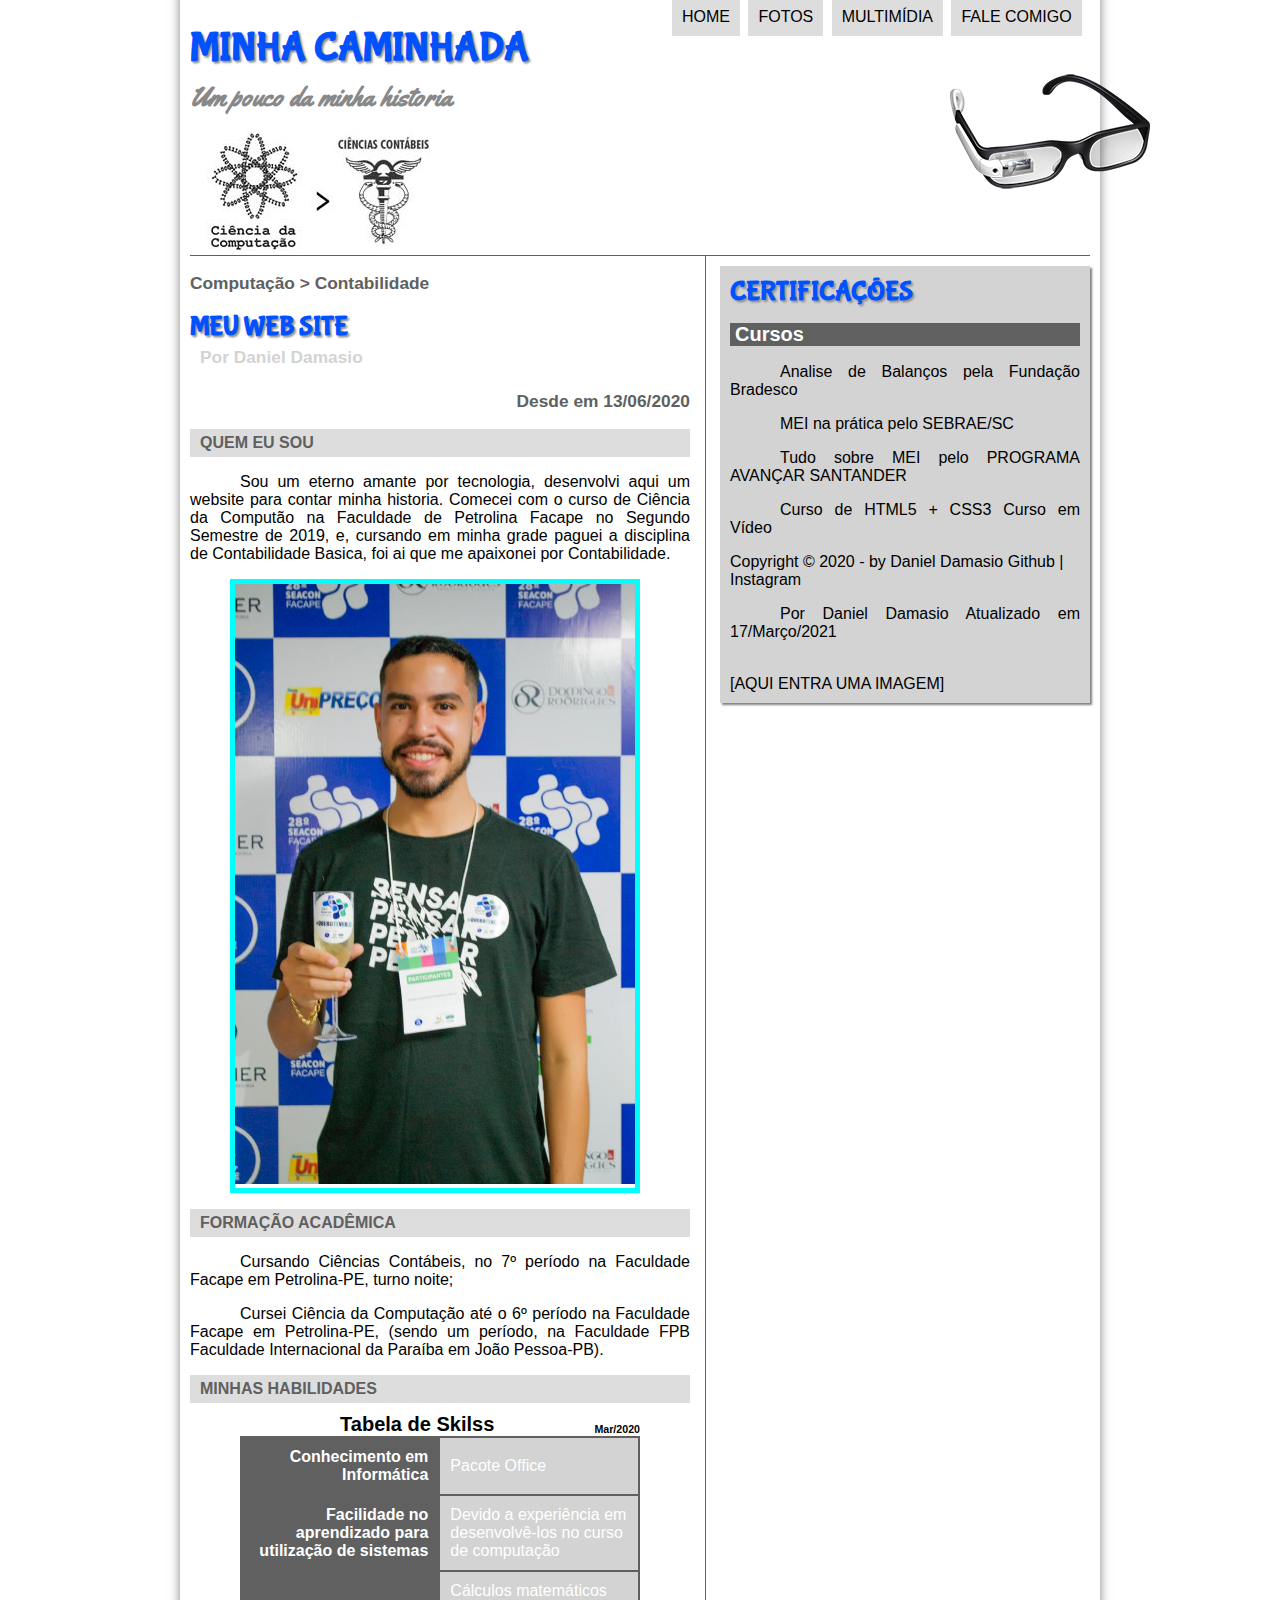
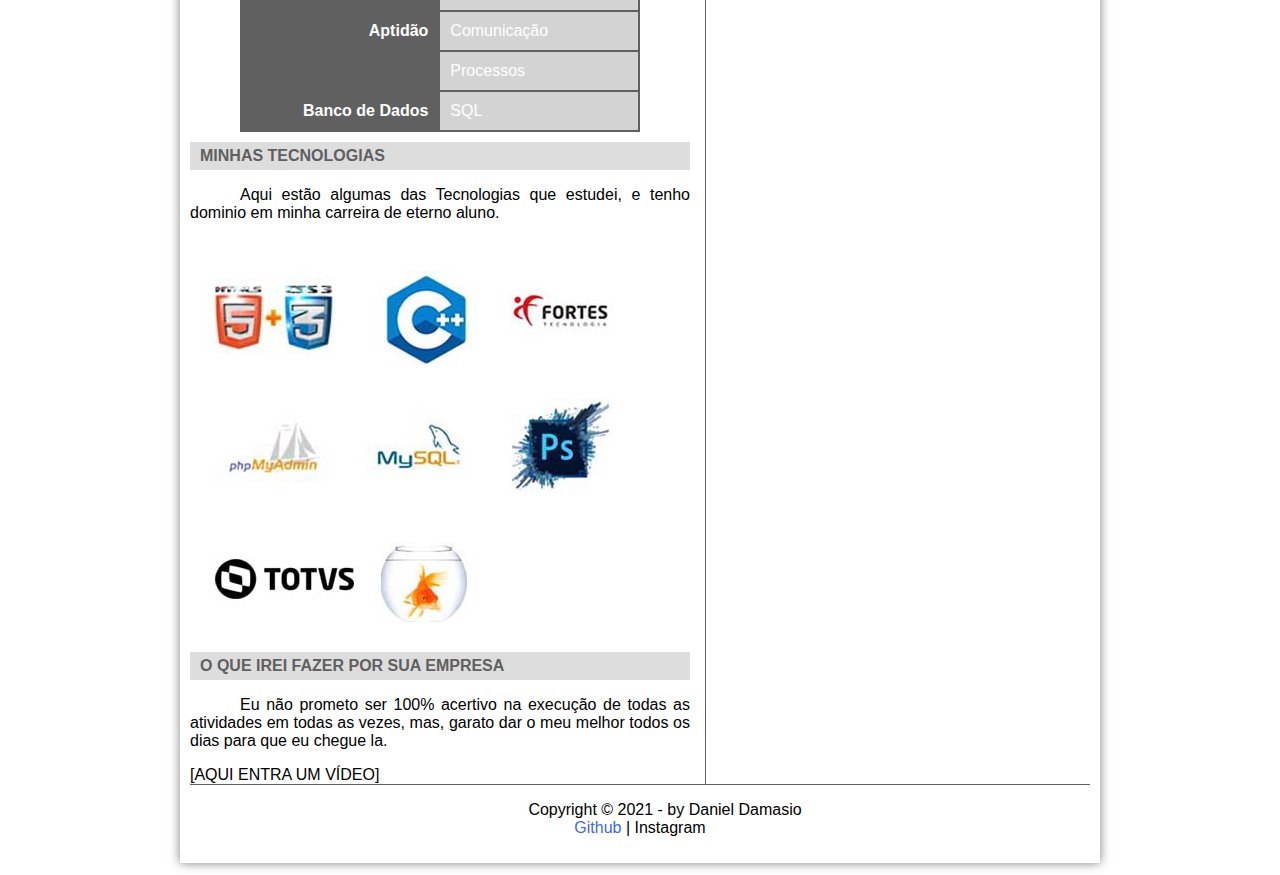
==== commit 8a7848be: "Update index.html" ====
--- a/index.html
+++ b/index.html
@@ -37,7 +37,7 @@
                         <h3>Computação > Contabilidade</h3>
                         <h1>MEU WEB SITE</h1>
                         <h2>Por Daniel Damasio</h2>
-                        <h3 class="direita">Atualizado em 13/06/2020</h3>
+                        <h3 class="direita">Desde em 13/06/2020</h3>
                     </hgroup>
                 </header>
                 <h2>QUEM EU SOU</h2>
@@ -95,7 +95,7 @@
         <footer id="rodape">
             <p>
                 Copyright &copy; 2021 - by Daniel Damasio <br />
-                <a href="https://www.youtube.com/channel/UCUN9lhwfMJRxMVuet7Shg0w" target="_blank"> Github  </a>
+                <a href="https://danieldamasio.github.io/meu-site/" target="_blank"> Github  </a>
                 | Instagram
             </p>
         </footer>
